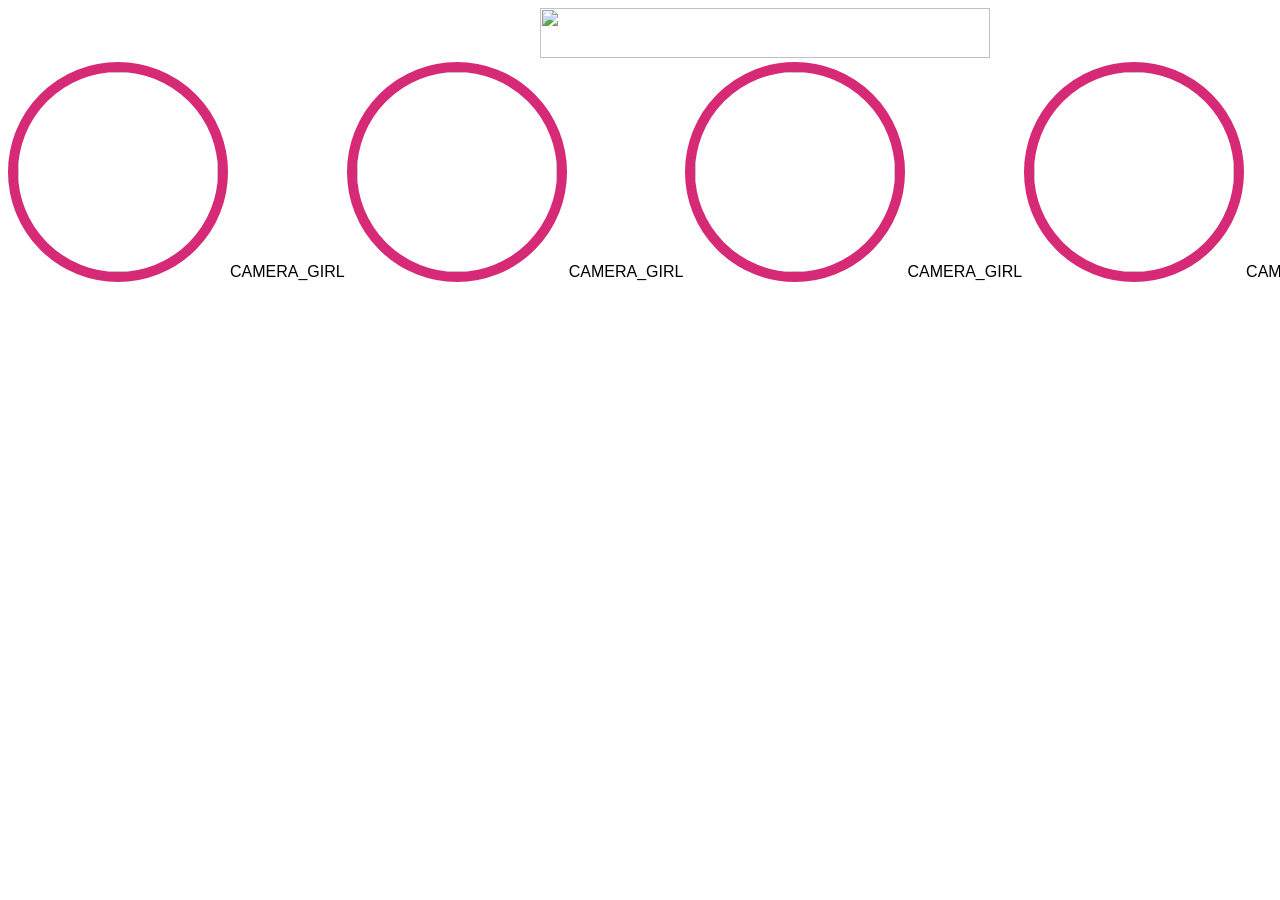
==== CSS/instagram.html @ 4de80ad2 "first commit" ====
<!DOCTYPE html>
<html lang="en">
<head>
    <meta charset="UTF-8">
    <meta name="viewport" content="width=device-width, initial-scale=1.0">
    <title>INSTAGRAM</title>
    <link rel="stylesheet" href="insta.css">
    <link rel="stylesheet" href="https://cloudflare.com">
    <link rel="stylesheet" href="https://cdnjs.cloudflare.com/ajax/libs/font-awesome/7.0.1/css/all.min.css">

</head>
<body>
    
    <div class="header">
        <div class="add"><i class="fa-solid fa-plus"></i></div>
        <div><img class="ins" src="https://upload.wikimedia.org/wikipedia/commons/thumb/2/2a/Instagram_logo.svg/960px-Instagram_logo.svg.png?utm_source=commons.wikimedia.org&utm_campaign=index&utm_content=thumbnail"></div>
        <div class="heart"><i class="fa-regular fa-heart"></i></div>

    </div>
    <div class="story">
        
        <div><img class="stimg" src="https://encrypted-tbn3.gstatic.com/images?q=tbn:ANd9GcQ_Zuz3haRHrSz0f3bnMlUTGa14Qc7Z5LLQ3-l04P98hv9CMXQU"></div>
        <div class="name">CAMERA_GIRL</div>
        <div><img class="stimg" src="https://encrypted-tbn3.gstatic.com/images?q=tbn:ANd9GcQ_Zuz3haRHrSz0f3bnMlUTGa14Qc7Z5LLQ3-l04P98hv9CMXQU"></div>
        <div class="name">CAMERA_GIRL</div>
        <div><img class="stimg" src="https://encrypted-tbn3.gstatic.com/images?q=tbn:ANd9GcQ_Zuz3haRHrSz0f3bnMlUTGa14Qc7Z5LLQ3-l04P98hv9CMXQU"></div>
        <div class="name">CAMERA_GIRL</div>
        <div><img class="stimg" src="https://encrypted-tbn3.gstatic.com/images?q=tbn:ANd9GcQ_Zuz3haRHrSz0f3bnMlUTGa14Qc7Z5LLQ3-l04P98hv9CMXQU"></div>
        <div class="name">CAMERA_GIRL</div>
        <div><img class="stimg" src="https://encrypted-tbn3.gstatic.com/images?q=tbn:ANd9GcQ_Zuz3haRHrSz0f3bnMlUTGa14Qc7Z5LLQ3-l04P98hv9CMXQU"></div>
        <div class="name">CAMERA_GIRL</div>
        <div><img class="stimg" src="https://encrypted-tbn3.gstatic.com/images?q=tbn:ANd9GcQ_Zuz3haRHrSz0f3bnMlUTGa14Qc7Z5LLQ3-l04P98hv9CMXQU"></div>
        <div class="name">CAMERA_GIRL</div>
        <div><img class="stimg" src="https://encrypted-tbn3.gstatic.com/images?q=tbn:ANd9GcQ_Zuz3haRHrSz0f3bnMlUTGa14Qc7Z5LLQ3-l04P98hv9CMXQU"></div>
        <div class="name">CAMERA_GIRL</div>
        <div><img class="stimg" src="https://encrypted-tbn3.gstatic.com/images?q=tbn:ANd9GcQ_Zuz3haRHrSz0f3bnMlUTGa14Qc7Z5LLQ3-l04P98hv9CMXQU"></div>
        <div class="name">CAMERA_GIRL</div>
        <div><img class="stimg" src="https://encrypted-tbn3.gstatic.com/images?q=tbn:ANd9GcQ_Zuz3haRHrSz0f3bnMlUTGa14Qc7Z5LLQ3-l04P98hv9CMXQU"></div>
        <div class="name">CAMERA_GIRL</div>
        <div><img class="stimg" src="https://encrypted-tbn3.gstatic.com/images?q=tbn:ANd9GcQ_Zuz3haRHrSz0f3bnMlUTGa14Qc7Z5LLQ3-l04P98hv9CMXQU"></div>
        <div class="name">CAMERA_GIRL</div>
        <div><img class="stimg" src="https://encrypted-tbn3.gstatic.com/images?q=tbn:ANd9GcQ_Zuz3haRHrSz0f3bnMlUTGa14Qc7Z5LLQ3-l04P98hv9CMXQU"></div>
        <div class="name">CAMERA_GIRL</div>
        
    </div>
    <div class="feed">

    </div>
    
</body>
</html>
---- CSS/insta.css ----
*{
    font-family:sans-serif;
}
.ins{
    height: 50px;
    width:450px;
    margin: 0px;
    border: none;
    margin-left: 250px;
    text-align: center;

}
.add{
    height:50px;
    margin-left: 0px;
    margin: 0px;
}
.heart{
    height: 50px;
}
.header{
    display: flex;
    justify-content: space-between;
}
.stimg{
    height: 200px;
    width: 200px;
    border-radius: 50%;
    border: 10px solid #d62976;
    
        
    
}
.story{
    display: flex;
    flex-direction: row;
    align-items: center;
    gap: 2px;
    justify-content: space-between;
    object-fit: cover;
    
    
}
.name{
    margin-top: 200px;
    text-align:center ;
}
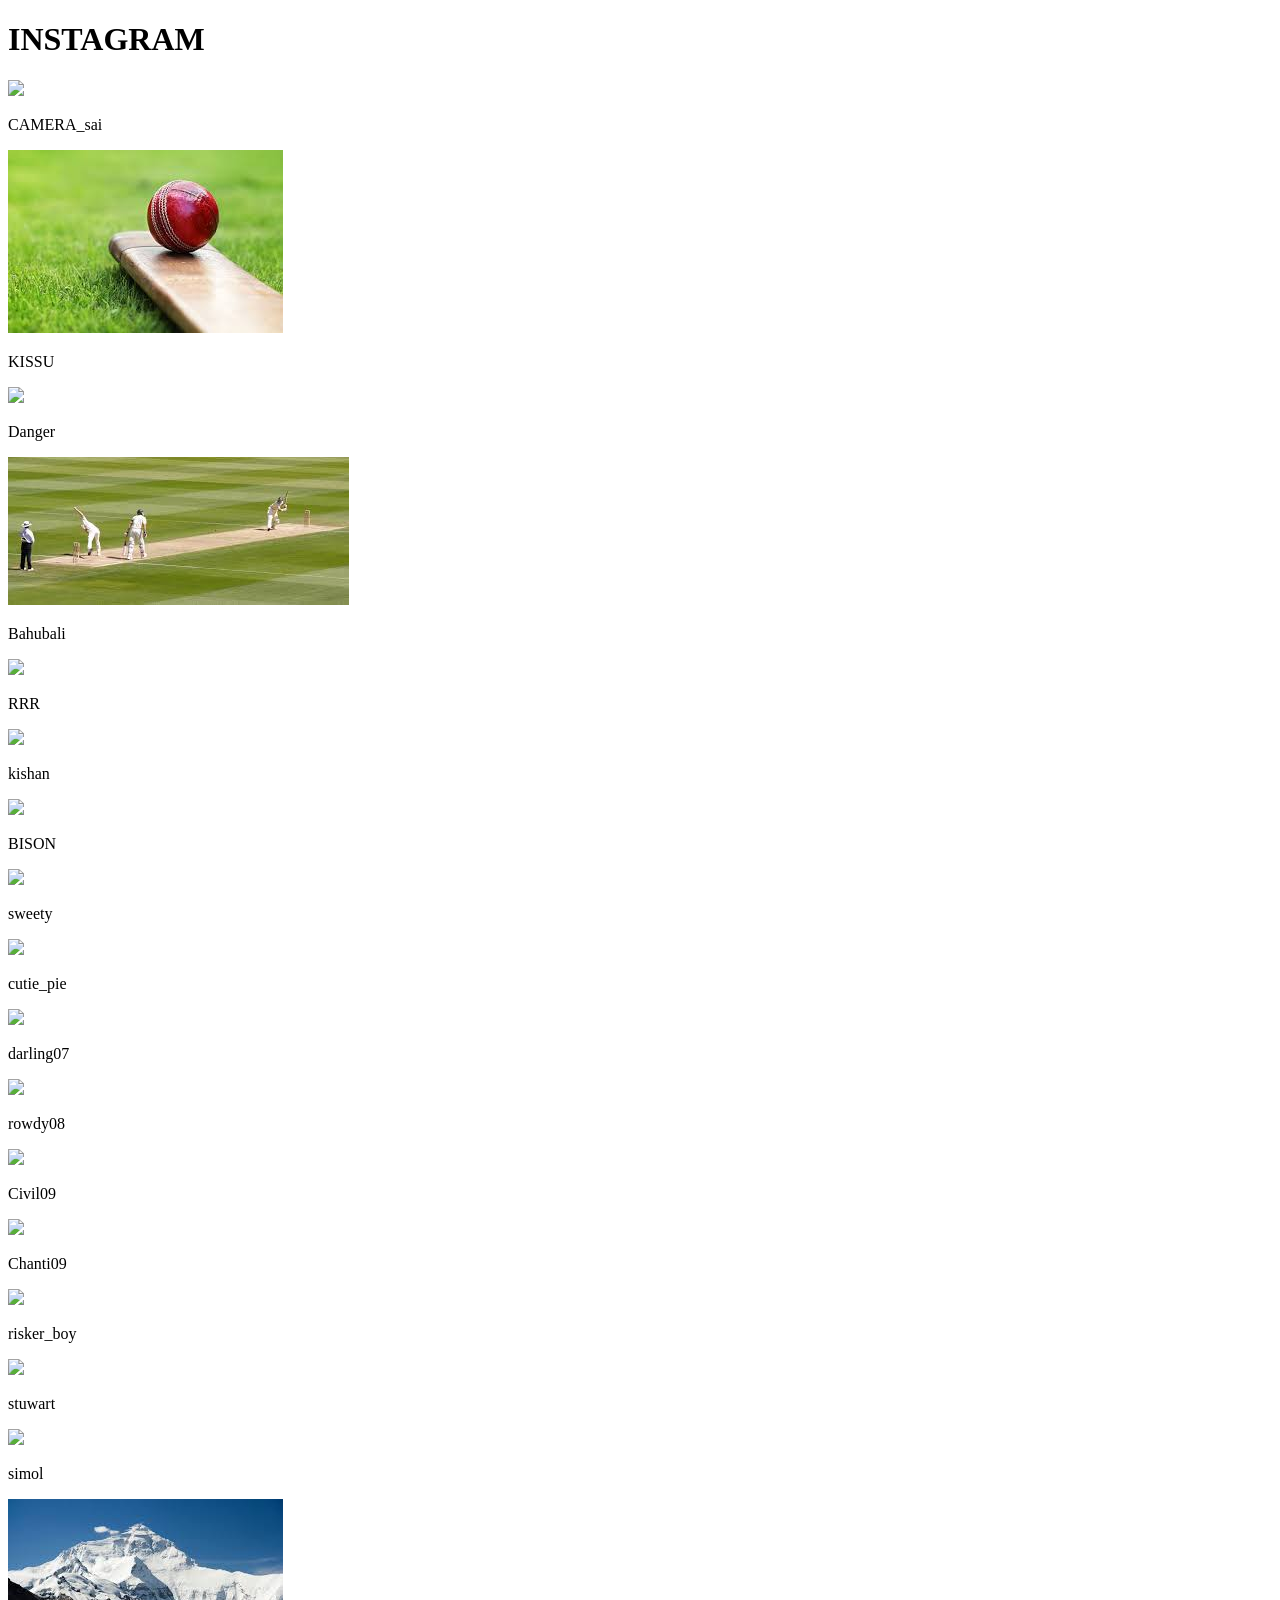
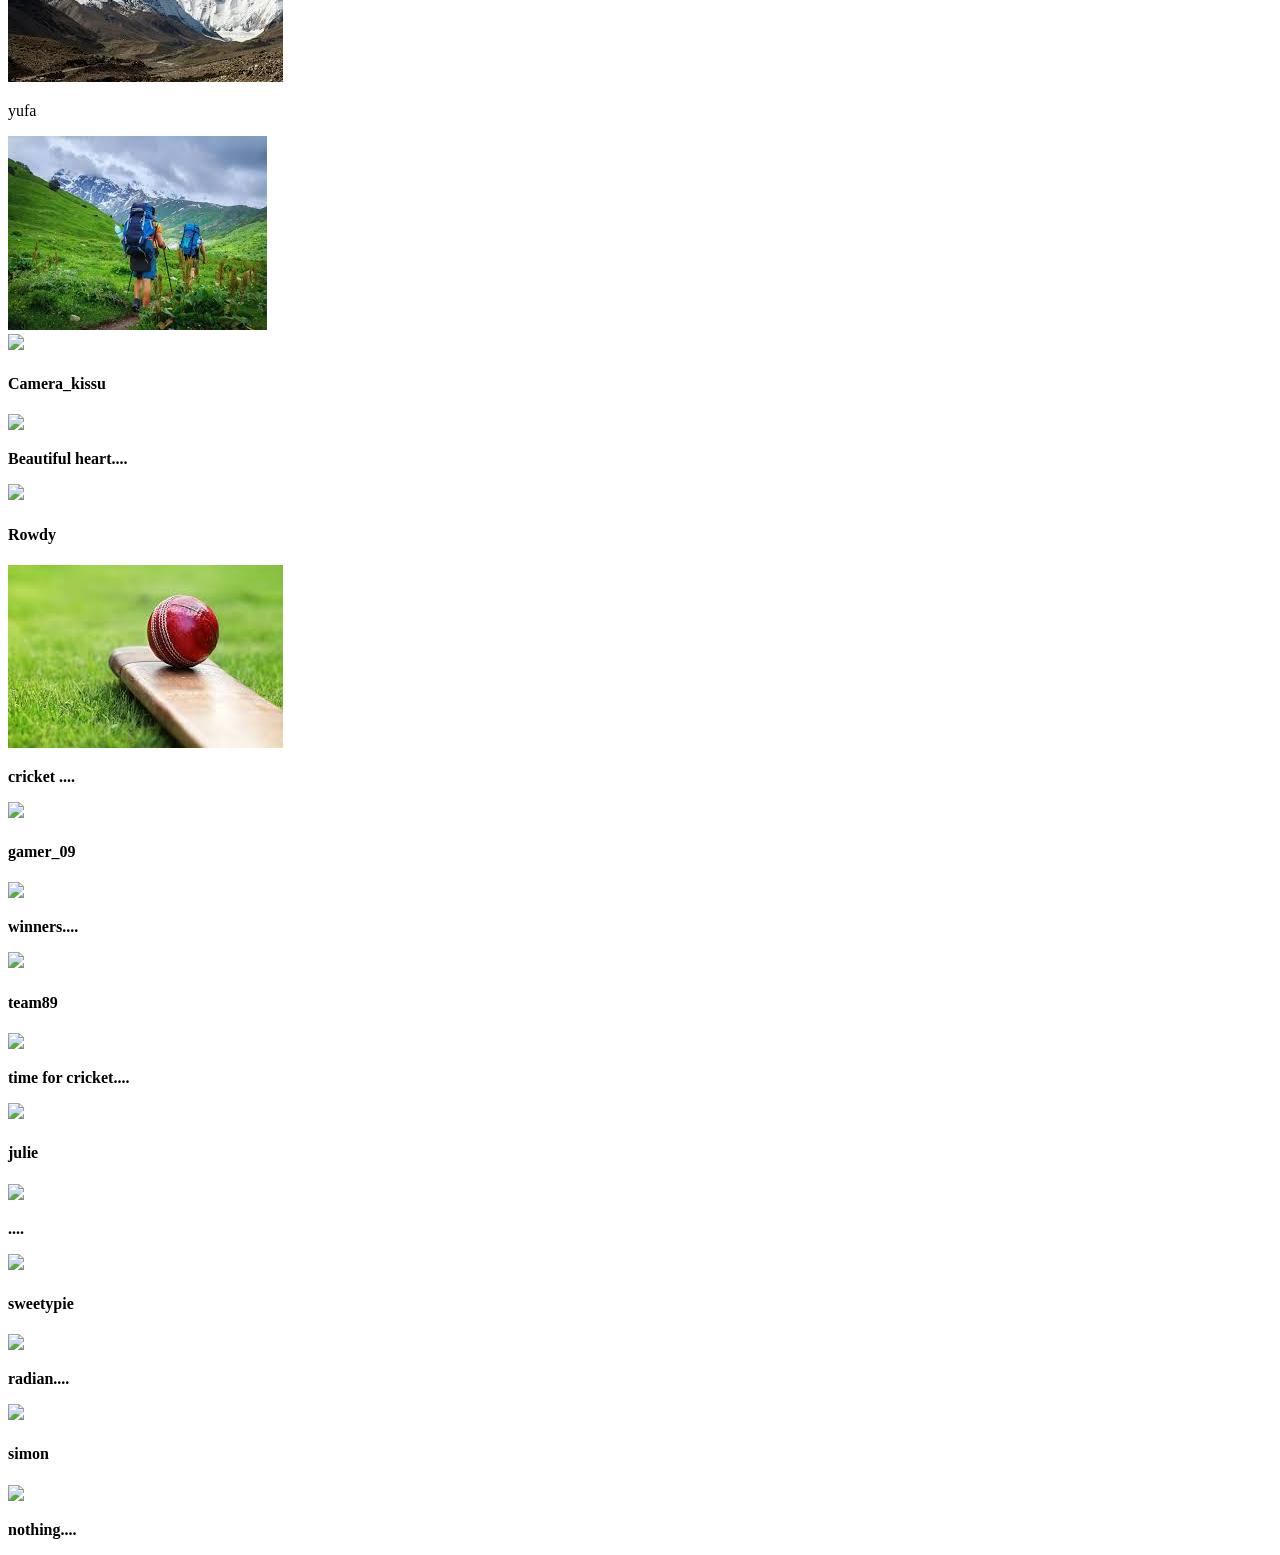
==== commit 86062d30: "updated instagram file" ====
--- a/CSS/instagram.html
+++ b/CSS/instagram.html
@@ -1,51 +1,201 @@
 <!DOCTYPE html>
-<html lang="en">
+<html>
+
 <head>
-    <meta charset="UTF-8">
-    <meta name="viewport" content="width=device-width, initial-scale=1.0">
-    <title>INSTAGRAM</title>
     <link rel="stylesheet" href="insta.css">
-    <link rel="stylesheet" href="https://cloudflare.com">
-    <link rel="stylesheet" href="https://cdnjs.cloudflare.com/ajax/libs/font-awesome/7.0.1/css/all.min.css">
+
+<link
+href="https://cdn.jsdelivr.net/npm/remixicon/fonts/remixicon.css"
+rel="stylesheet"
+/>
 
 </head>
+
 <body>
-    
-    <div class="header">
-        <div class="add"><i class="fa-solid fa-plus"></i></div>
-        <div><img class="ins" src="https://upload.wikimedia.org/wikipedia/commons/thumb/2/2a/Instagram_logo.svg/960px-Instagram_logo.svg.png?utm_source=commons.wikimedia.org&utm_campaign=index&utm_content=thumbnail"></div>
-        <div class="heart"><i class="fa-regular fa-heart"></i></div>
-
-    </div>
+
+<header>
+    <i class="ri-add-line"></i>
+<h1>INSTAGRAM</h1>
+<i class="ri-heart-line"></i>
+
+</header>
+<section class="stories">
     <div class="story">
+        <div><img class="stimg" src="https://encrypted-tbn3.gstatic.com/images?q=tbn:ANd9GcQ_Zuz3haRHrSz0f3bnMlUTGa14Qc7Z5LLQ3-l04P98hv9CMXQU">
+        <p class="text">CAMERA_sai</p></div>
+        <div><img class="stimg" src="[data-uri]">
+        <p class="text">KISSU</p></div>
+        <div><img class="stimg" src="https://img.pikbest.com/png-images/20250614/a-cricket-player-in-action-depicted-with-vibrant_11758331.png!bw700">
+        <p class="text">Danger</p></div>
+        <div><img class="stimg" src="[data-uri]">
+        <p class="text">Bahubali</p></div>
+        <div><img class="stimg" src="https://w0.peakpx.com/wallpaper/162/831/HD-wallpaper-virat-kohli-cricket-india-indian-cricketer-rcb-thumbnail.jpg">
+        <p class="text">RRR</p></div>
+        <div><img class="stimg" src="https://blogger.googleusercontent.com/img/b/R29vZ2xl/AVvXsEhrD57bgZrISCOrJk11yGzJ1eHKLhpewk95F2CDPHAYS61AXLcRn4NFRV7EJV-uhafwbX9SKPGWn5zBgOfale7RwCV949IktodqcjY5vABAMlX9oI_IHJ_sMIjY6RiwJ_iFwGtuXgrklcTR/s640/2011-best-indian-team-wallpaper.jpg">
+        <p class="text">kishan</p></div>
+        <div><img class="stimg" src="https://www.thestatesman.com/wp-content/uploads/2017/08/1499264403-kohli-517-afp.jpg">
+        <p class="text">BISON</p></div>
+        <div><img class="stimg" src="https://static.vecteezy.com/system/resources/thumbnails/040/890/255/small/ai-generated-empty-wooden-table-on-the-natural-background-for-product-display-free-photo.jpg">
+        <p class="text">sweety</p></div>
+        <div><img class="stimg" src="https://png.pngtree.com/thumb_back/fh260/background/20230411/pngtree-nature-forest-sun-ecology-image_2256183.jpg">
+        <p class="text">cutie_pie</p></div>
+        <div><img class="stimg" src="https://i.pinimg.com/originals/55/85/6b/55856b06fa026acd84d4fcf9e742422d.jpg">
+        <p class="text">darling07</p></div>
+        <div><img class="stimg" src="https://img.pikbest.com/png-images/20250614/a-cricket-player-in-action-depicted-with-vibrant_11758331.png!bw700">
+        <p class="text">rowdy08</p></div>
+        <div><img class="stimg" src="https://images.picxy.com/cache/2019/5/22/3242854c3381955cb303f853b833b604.jpg">
+        <p class="text">Civil09</p></div>
+        <div><img class="stimg" src="https://encrypted-tbn0.gstatic.com/images?q=tbn:ANd9GcQ1XGSTRPWHHewEBulTKZ98oBcxuvBQll5tUA&s">
+        <p class="text">Chanti09</p></div>
+        <div><img class="stimg" src="https://images.ctfassets.net/3sjsytt3tkv5/48dw0Wqg1t7RMqLrtodjqL/d72b35dae2516fa64803f4de2ab8e30f/Avengers-_Endgame_-_Header_Image.jpeg">
+        <p class="text">risker_boy</p></div>
+        <div><img class="stimg" src="https://m.media-amazon.com/images/I/616NxTDUdJL._AC_UF894,1000_QL80_.jpg">
+        <p class="text">stuwart</p></div>
+        <div><img class="stimg" src="https://i.pinimg.com/736x/78/52/76/785276fb564cb137b9197cd77d8492a3.jpg">
+        <p class="text">simol</p></div>
+        <div><img class="stimg" src="[data-uri]">
+        <p class="text">yufa</p></div>
+        <div><img class="stimg" src="[data-uri]">
         
-        <div><img class="stimg" src="https://encrypted-tbn3.gstatic.com/images?q=tbn:ANd9GcQ_Zuz3haRHrSz0f3bnMlUTGa14Qc7Z5LLQ3-l04P98hv9CMXQU"></div>
-        <div class="name">CAMERA_GIRL</div>
-        <div><img class="stimg" src="https://encrypted-tbn3.gstatic.com/images?q=tbn:ANd9GcQ_Zuz3haRHrSz0f3bnMlUTGa14Qc7Z5LLQ3-l04P98hv9CMXQU"></div>
-        <div class="name">CAMERA_GIRL</div>
-        <div><img class="stimg" src="https://encrypted-tbn3.gstatic.com/images?q=tbn:ANd9GcQ_Zuz3haRHrSz0f3bnMlUTGa14Qc7Z5LLQ3-l04P98hv9CMXQU"></div>
-        <div class="name">CAMERA_GIRL</div>
-        <div><img class="stimg" src="https://encrypted-tbn3.gstatic.com/images?q=tbn:ANd9GcQ_Zuz3haRHrSz0f3bnMlUTGa14Qc7Z5LLQ3-l04P98hv9CMXQU"></div>
-        <div class="name">CAMERA_GIRL</div>
-        <div><img class="stimg" src="https://encrypted-tbn3.gstatic.com/images?q=tbn:ANd9GcQ_Zuz3haRHrSz0f3bnMlUTGa14Qc7Z5LLQ3-l04P98hv9CMXQU"></div>
-        <div class="name">CAMERA_GIRL</div>
-        <div><img class="stimg" src="https://encrypted-tbn3.gstatic.com/images?q=tbn:ANd9GcQ_Zuz3haRHrSz0f3bnMlUTGa14Qc7Z5LLQ3-l04P98hv9CMXQU"></div>
-        <div class="name">CAMERA_GIRL</div>
-        <div><img class="stimg" src="https://encrypted-tbn3.gstatic.com/images?q=tbn:ANd9GcQ_Zuz3haRHrSz0f3bnMlUTGa14Qc7Z5LLQ3-l04P98hv9CMXQU"></div>
-        <div class="name">CAMERA_GIRL</div>
-        <div><img class="stimg" src="https://encrypted-tbn3.gstatic.com/images?q=tbn:ANd9GcQ_Zuz3haRHrSz0f3bnMlUTGa14Qc7Z5LLQ3-l04P98hv9CMXQU"></div>
-        <div class="name">CAMERA_GIRL</div>
-        <div><img class="stimg" src="https://encrypted-tbn3.gstatic.com/images?q=tbn:ANd9GcQ_Zuz3haRHrSz0f3bnMlUTGa14Qc7Z5LLQ3-l04P98hv9CMXQU"></div>
-        <div class="name">CAMERA_GIRL</div>
-        <div><img class="stimg" src="https://encrypted-tbn3.gstatic.com/images?q=tbn:ANd9GcQ_Zuz3haRHrSz0f3bnMlUTGa14Qc7Z5LLQ3-l04P98hv9CMXQU"></div>
-        <div class="name">CAMERA_GIRL</div>
-        <div><img class="stimg" src="https://encrypted-tbn3.gstatic.com/images?q=tbn:ANd9GcQ_Zuz3haRHrSz0f3bnMlUTGa14Qc7Z5LLQ3-l04P98hv9CMXQU"></div>
-        <div class="name">CAMERA_GIRL</div>
         
     </div>
-    <div class="feed">
-
-    </div>
-    
+</section>
+<section class="post">
+<div class="posttop">
+    <div class="profile">
+        <img class="stimg" src="https://encrypted-tbn3.gstatic.com/images?q=tbn:ANd9GcQ_Zuz3haRHrSz0f3bnMlUTGa14Qc7Z5LLQ3-l04P98hv9CMXQU">
+        <h4>Camera_kissu</h4>
+    </div>
+    <i class="ri-more-2-fill"></i>
+</div>
+<img class="postimg" src="https://encrypted-tbn3.gstatic.com/images?q=tbn:ANd9GcQ_Zuz3haRHrSz0f3bnMlUTGa14Qc7Z5LLQ3-l04P98hv9CMXQU">
+        <div class="posticons">
+            <div class="lefticons">
+                <i class="ri-heart-3-line"></i>
+                <i class="ri-chat-3-line"></i>
+                <i class="ri-send-plane-line"></i>
+            </div>
+            <i class="ri-bookmark-line"></i>
+        </div>
+        <p class="caption"><b>Beautiful heart....</b></p>
+        </section>
+<section class="post">
+<div class="posttop">
+    <div class="profile">
+        <img class="stimg" src="https://cpimg.tistatic.com/06862201/b/4/Customize-Nature-Wallpaper.jpg">
+        <h4>Rowdy</h4>
+    </div>
+    <i class="ri-more-2-fill"></i>
+</div>
+<img class="postimg" src="[data-uri]">
+        <div class="posticons">
+            <div class="lefticons">
+                <i class="ri-heart-3-line"></i>
+                <i class="ri-chat-3-line"></i>
+                <i class="ri-send-plane-line"></i>
+            </div>
+            <i class="ri-bookmark-line"></i>
+        </div>
+        <p class="caption"><b>cricket ....</b></p>
+        </section>
+<section class="post">
+<div class="posttop">
+    <div class="profile">
+        <img class="stimg" src="https://i.pinimg.com/originals/1f/5e/3b/1f5e3b83a62f2b35382e388cc0100f11.jpg">
+        <h4>gamer_09</h4>
+    </div>
+    <i class="ri-more-2-fill"></i>
+</div>
+<img class="postimg" src="https://i.pinimg.com/originals/1f/5e/3b/1f5e3b83a62f2b35382e388cc0100f11.jpg">
+        <div class="posticons">
+            <div class="lefticons">
+                <i class="ri-heart-3-line"></i>
+                <i class="ri-chat-3-line"></i>
+                <i class="ri-send-plane-line"></i>
+            </div>
+            <i class="ri-bookmark-line"></i>
+        </div>
+        <p class="caption"><b>winners....</b></p>
+        </section>
+<section class="post">
+<div class="posttop">
+    <div class="profile">
+        <img class="stimg" src="https://png.pngtree.com/thumb_back/fh260/background/20250611/pngtree-a-digital-glowing-representation-of-cricket-player-in-action-image_17416703.jpg">
+        <h4>team89</h4>
+    </div>
+    <i class="ri-more-2-fill"></i>
+</div>
+<img class="postimg" src="https://png.pngtree.com/thumb_back/fh260/background/20250611/pngtree-a-digital-glowing-representation-of-cricket-player-in-action-image_17416703.jpg">
+        <div class="posticons">
+            <div class="lefticons">
+                <i class="ri-heart-3-line"></i>
+                <i class="ri-chat-3-line"></i>
+                <i class="ri-send-plane-line"></i>
+            </div>
+            <i class="ri-bookmark-line"></i>
+        </div>
+        <p class="caption"><b>time for cricket....</b></p>
+        </section>
+<section class="post">
+<div class="posttop">
+    <div class="profile">
+        <img class="stimg" src="https://img.pikbest.com/png-images/20250614/a-cricket-player-in-action-depicted-with-vibrant_11758331.png!bw700">
+        <h4>julie</h4>
+    </div>
+    <i class="ri-more-2-fill"></i>
+</div>
+<img class="postimg" src="https://img.pikbest.com/png-images/20250614/a-cricket-player-in-action-depicted-with-vibrant_11758331.png!bw700">
+        <div class="posticons">
+            <div class="lefticons">
+                <i class="ri-heart-3-line"></i>
+                <i class="ri-chat-3-line"></i>
+                <i class="ri-send-plane-line"></i>
+            </div>
+            <i class="ri-bookmark-line"></i>
+        </div>
+        <p class="caption"><b>....</b></p>
+        </section>
+<section class="post">
+<div class="posttop">
+    <div class="profile">
+        <img class="stimg" src="https://i.pinimg.com/736x/78/52/76/785276fb564cb137b9197cd77d8492a3.jpg">
+        <h4>sweetypie</h4>
+    </div>
+    <i class="ri-more-2-fill"></i>
+</div>
+<img class="postimg" src="https://i.pinimg.com/736x/78/52/76/785276fb564cb137b9197cd77d8492a3.jpg">
+        <div class="posticons">
+            <div class="lefticons">
+                <i class="ri-heart-3-line"></i>
+                <i class="ri-chat-3-line"></i>
+                <i class="ri-send-plane-line"></i>
+            </div>
+            <i class="ri-bookmark-line"></i>
+        </div>
+        <p class="caption"><b>radian....</b></p>
+        </section>
+<section class="post">
+<div class="posttop">
+    <div class="profile">
+        <img class="stimg" src="https://m.media-amazon.com/images/I/616NxTDUdJL._AC_UF894,1000_QL80_.jpg">
+        <h4>simon</h4>
+    </div>
+    <i class="ri-more-2-fill"></i>
+</div>
+<img class="postimg" src="https://m.media-amazon.com/images/I/616NxTDUdJL._AC_UF894,1000_QL80_.jpg">
+        <div class="posticons">
+            <div class="lefticons">
+                <i class="ri-heart-3-line"></i>
+                <i class="ri-chat-3-line"></i>
+                <i class="ri-send-plane-line"></i>
+            </div>
+            <i class="ri-bookmark-line"></i>
+        </div>
+        <p class="caption"><b>nothing....</b></p>
+        </section>
+
+
+
 </body>
+
 </html>
